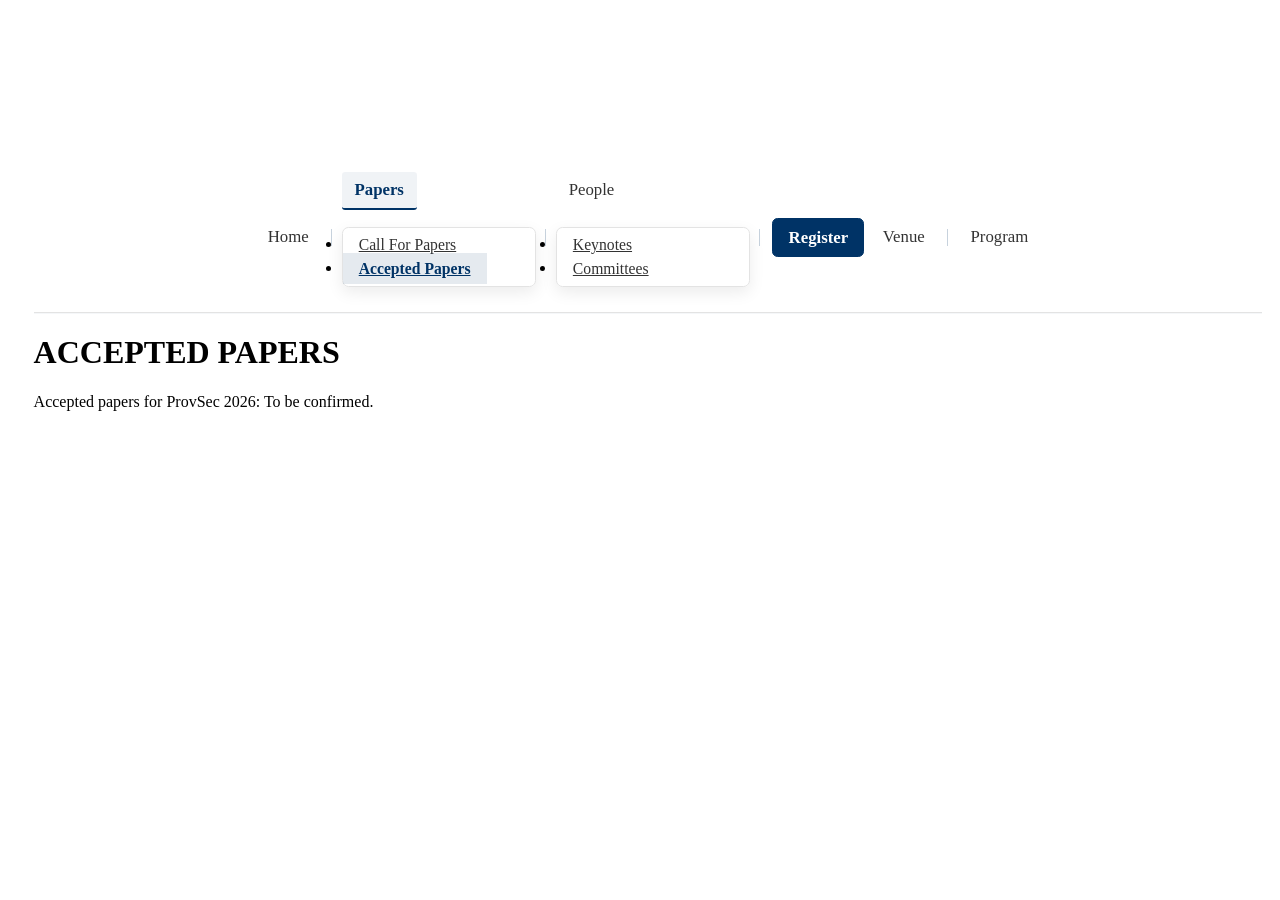
==== accepted-papers.html @ 739b2c28 "Update homepage hero, venue, registration, and keynotes pages" ====
<!DOCTYPE html>
<html lang="en" data-bs-theme="auto">
  <head>
    <script src="./assets/js/color-modes.js"></script>

    <meta charset="utf-8" />
    <meta name="viewport" content="width=device-width, initial-scale=1" />
    <meta name="description" content="Join ProvSec 2026, the 20th international conference on provable and practical security, in Queenstown, New Zealand. Explore the latest in cybersecurity research and innovations.">
    <meta name="keywords" content="ProvSec2026, ProvSec 2026, Provable Security Conference 2026, Cybersecurity Research Conference, Security Conference New Zealand, ProvSec Queenstown" />
    
    <meta
      name="author"
      content="ProvSec 2026"
    />
    <meta name="generator" content="Hugo 0.118.2" />
    <meta name="topic" content="ProvSec 2026 Conference" />
    <title>Accepted Papers - ProvSec 2026</title>
    <link
      rel="canonical"
      href="https://provsec-2026.github.io/Provsec2026-base/accepted-papers.html"
    />
    <link href="./assets/dist/css/bootstrap.min.css" rel="stylesheet" />

    <!-- Custom styles for this template -->
    <link
      href="https://fonts.googleapis.com/css?family=Playfair&#43;Display:700,900&amp;display=swap"
      rel="stylesheet"
    />
    <!-- Custom styles for this template -->
    <link href="style.css" rel="stylesheet" />
  </head>
  <body>
    <svg xmlns="http://www.w3.org/2000/svg" class="d-none">
      <symbol
        id="aperture"
        fill="none"
        stroke="currentColor"
        stroke-linecap="round"
        stroke-linejoin="round"
        stroke-width="2"
        viewBox="0 0 24 24"
      >
        <circle cx="12" cy="12" r="10" />
        <path
          d="M14.31 8l5.74 9.94M9.69 8h11.48M7.38 12l5.74-9.94M9.69 16L3.95 6.06M14.31 16H2.83m13.79-4l-5.74 9.94"
        />
      </symbol>
      <symbol id="cart" viewBox="0 0 16 16">
        <path
          d="M0 1.5A.5.5 0 0 1 .5 1H2a.5.5 0 0 1 .485.379L2.89 3H14.5a.5.5 0 0 1 .49.598l-1 5a.5.5 0 0 1-.465.401l-9.397.472L4.415 11H13a.5.5 0 0 1 0 1H4a.5.5 0 0 1-.491-.408L2.01 3.607 1.61 2H.5a.5.5 0 0 1-.5-.5zM3.102 4l.84 4.479 9.144-.459L13.89 4H3.102zM5 12a2 2 0 1 0 0 4 2 2 0 0 0 0-4zm7 0a2 2 0 1 0 0 4 2 2 0 0 0 0-4zm-7 1a1 1 0 1 1 0 2 1 1 0 0 1 0-2zm7 0a1 1 0 1 1 0 2 1 1 0 0 1 0-2z"
        />
      </symbol>
      <symbol id="chevron-right" viewBox="0 0 16 16">
        <path
          fill-rule="evenodd"
          d="M4.646 1.646a.5.5 0 0 1 .708 0l6 6a.5.5 0 0 1 0 .708l-6 6a.5.5 0 0 1-.708-.708L10.293 8 4.646 2.354a.5.5 0 0 1 0-.708z"
        />
      </symbol>
    </svg>

    <div class="container">
      <header class="border-bottom lh-1 py-3" id="header"></header>

      <div class="site-nav mb-3" id="site-nav"></div>
    </div>

    <main class="container content">
      <div class="row mb-2">
        <div class="col-md-12">
          <div
            class="row g-0 rounded overflow-hidden flex-md-row mb-4 shadow-sm  position-relative text-center"
          >
            <div class="col p-4 d-flex flex-column position-static">
              <h1 class="mb-0 fw-bold">ACCEPTED PAPERS</h1>
              <p class="h5 text-body-secondary mt-2 mb-0">Accepted papers for ProvSec 2026: To be confirmed.</p>
            </div>
          </div>
          <!-- Past years' paper lists hidden until 2026 data is available -->
          <div style="display: none;">
          <div
            class="row g-0 rounded overflow-hidden flex-md-row mb-4 shadow-sm h-md-250 position-relative"
          >
            <div class="col p-4 d-flex flex-column position-static">
              <h1 class="mt-3 fw-bold">Full Papers</h1>
              <div class="container px-4 py-5">
                <table class="table table-striped">
                  <thead class="fw-bold" style="font-size: 16pt; font-family: 'Roboto', sans-serif;">
                    <tr>
                      <th scope="col">Title</th>
                      <th scope="col">Author</th>
                    </tr>
                  </thead>
                  <tbody id="full-paper-list" style="font-size: 14pt; font-family: 'Roboto', sans-serif;">
                  </tbody>
                </table>
              </div>
            </div>
          </div>
          <div
            class="row g-0 rounded overflow-hidden flex-md-row mb-4 shadow-sm h-md-250 position-relative"
          >
            <div class="col p-4 d-flex flex-column position-static">
              <h1 class="mt-3 fw-bold">Short Papers</h1>
              <div class="container px-4 py-5">
                <table class="table table-striped">
                  <thead class="fw-bold" style="font-size: 16pt; font-family: 'Roboto', sans-serif; ">
                    <tr>
                      <th scope="col">Title</th>
                      <th scope="col">Author</th>
                    </tr>
                  </thead>
                  <tbody id="short-paper-list" style="font-size: 14pt; font-family: 'Roboto', sans-serif;">
                  </tbody>
                </table>
              </div>
            </div>
          </div>
          </div>
        </div>
      </div>
      <div id="footer"></div>
    </main>
    <script
      src="./assets/js/jquery-3.7.1.min.js"
      crossorigin="anonymous"
    ></script>
    <script src="./assets/dist/js/bootstrap.bundle.min.js"></script>
    <script src="./assets/js/nav.js"></script>
    <script src="./assets/js/papers.js"></script>
  </body>
</html>
---- style.css ----
.bd-placeholder-img {
  font-size: 1.125rem;
  text-anchor: middle;
  -webkit-user-select: none;
  -moz-user-select: none;
  user-select: none;
}

@media (min-width: 768px) {
  .bd-placeholder-img-lg {
    font-size: 3.5rem;
  }
}

.b-example-divider {
  width: 100%;
  height: 3rem;
  background-color: rgba(0, 0, 0, 0.1);
  border: solid rgba(0, 0, 0, 0.15);
  border-width: 1px 0;
  box-shadow: inset 0 0.5em 1.5em rgba(0, 0, 0, 0.1),
    inset 0 0.125em 0.5em rgba(0, 0, 0, 0.15);
}

.b-example-vr {
  flex-shrink: 0;
  width: 1.5rem;
  height: 100vh;
}

.bi {
  vertical-align: -0.125em;
  fill: currentColor;
}

/* Wider page layout: use more of the screen than default Bootstrap container */
.container {
  width: 100%;
  max-width: min(96vw, 1840px) !important;
  padding-left: clamp(1rem, 2vw, 2rem);
  padding-right: clamp(1rem, 2vw, 2rem);
}

/* Site navigation */
.site-nav {
  position: sticky;
  top: 0;
  z-index: 1030;
  width: 100%;
  background: rgba(255, 255, 255, 0.96);
  backdrop-filter: blur(8px);
  -webkit-backdrop-filter: blur(8px);
  border-bottom: 1px solid #e3e3e3;
  box-shadow: 0 1px 0 rgba(0, 51, 102, 0.04);
}

.site-nav-shell {
  width: 100%;
}

.site-nav-bar {
  display: flex;
  align-items: center;
  gap: 0.75rem;
  padding: 0.45rem 0 0.35rem;
}

.site-nav-toggler {
  display: none;
  align-items: center;
  justify-content: center;
  width: 2.5rem;
  height: 2.5rem;
  padding: 0;
  border: 1px solid rgba(0, 51, 102, 0.25);
  border-radius: 0.35rem;
  background: #ffffff;
  color: #003366;
}

.site-nav-toggler-icon {
  display: block;
  width: 1.15rem;
  height: 2px;
  background: #003366;
  box-shadow: 0 0.35rem 0 #003366, 0 -0.35rem 0 #003366;
}

.site-nav-collapse {
  flex: 1 1 auto;
  min-width: 0;
}

.site-nav-menu {
  display: flex;
  flex-wrap: nowrap;
  align-items: center;
  justify-content: center;
  gap: 0.2rem;
  width: 100%;
  margin: 0;
  padding: 0.15rem 0;
  font-size: 1.05rem;
  line-height: 1.4;
}

.site-nav-sep {
  flex: 0 0 auto;
  display: inline-block;
  width: 1px;
  height: 1.05rem;
  margin: 0 0.4rem;
  background-color: rgba(0, 51, 102, 0.22);
  align-self: center;
}

#site-nav .site-nav-link {
  flex: 0 0 auto;
  display: inline-block;
  font-family: "Times New Roman", Times, serif !important;
  font-size: 1.05rem !important;
  font-weight: 400 !important;
  line-height: 1.4 !important;
  padding: 0.4rem 0.75rem;
  white-space: nowrap;
  color: #333333 !important;
  text-decoration: none !important;
  border-bottom: 2px solid transparent;
  border-radius: 0.2rem;
  transition: color 0.15s ease, border-color 0.15s ease, background-color 0.15s ease;
  -webkit-text-size-adjust: 100%;
}

#site-nav .site-nav-link:hover,
#site-nav .site-nav-link:focus {
  color: #003366 !important;
}

#site-nav .site-nav-link.active,
#site-nav .site-nav-link.group-active {
  color: #003366 !important;
  font-weight: 600 !important;
  border-bottom-color: #003366;
  background: transparent !important;
}

#site-nav .site-nav-dropdown.group-active > .site-nav-link {
  color: #003366 !important;
  font-weight: 600 !important;
  border-bottom-color: #003366;
  background-color: rgba(0, 51, 102, 0.06) !important;
}

#site-nav .site-nav-cta {
  margin-left: 0.15rem;
  margin-right: 0.15rem;
  padding: 0.4rem 0.95rem !important;
  border: 1px solid #003366 !important;
  border-bottom-width: 1px !important;
  border-radius: 0.35rem !important;
  background-color: #003366 !important;
  color: #ffffff !important;
  font-weight: 600 !important;
}

#site-nav .site-nav-cta:hover,
#site-nav .site-nav-cta:focus {
  background-color: #004080 !important;
  border-color: #004080 !important;
  color: #ffffff !important;
}

#site-nav .site-nav-cta.active,
#site-nav .site-nav-cta.group-active {
  background-color: #00264d !important;
  border-color: #00264d !important;
  color: #ffffff !important;
  border-bottom-color: #00264d !important;
}

.site-nav-dropdown-menu {
  border: 1px solid #e3e3e3;
  border-radius: 0.4rem;
  box-shadow: 0 0.35rem 1rem rgba(0, 0, 0, 0.08);
  padding: 0.35rem 0;
  min-width: 12rem;
}

.site-nav-dropdown-item {
  font-family: "Times New Roman", Times, serif;
  font-size: 0.98rem;
  color: #333333;
  padding: 0.45rem 1rem;
}

.site-nav-dropdown-item:hover,
.site-nav-dropdown-item:focus {
  background-color: #f3f6f9;
  color: #003366;
}

.site-nav-dropdown-item.active {
  background-color: rgba(0, 51, 102, 0.1);
  color: #003366;
  font-weight: 600;
}

@media (min-width: 992px) {
  .site-nav-collapse {
    display: block !important;
    height: auto !important;
  }

  #site-nav .site-nav-link,
  #site-nav .site-nav-link.active {
    font-size: 1.05rem !important;
    padding: 0.4rem 0.8rem;
  }
}

@media (max-width: 991.98px) {
  .site-nav-toggler {
    display: inline-flex;
  }

  .site-nav-bar {
    flex-wrap: wrap;
    justify-content: flex-end;
  }

  .site-nav-collapse {
    flex: 1 1 100%;
  }

  .site-nav-menu {
    flex-direction: column;
    align-items: stretch;
    justify-content: flex-start;
    gap: 0.15rem;
    padding: 0.35rem 0 0.5rem;
  }

  #site-nav .site-nav-link {
    width: 100%;
    padding: 0.65rem 0.75rem !important;
    border-bottom: none !important;
    border-radius: 0.35rem;
  }

  #site-nav .site-nav-link.active,
  #site-nav .site-nav-link.group-active,
  #site-nav .site-nav-dropdown.group-active > .site-nav-link {
    background-color: rgba(0, 51, 102, 0.08) !important;
  }

  #site-nav .site-nav-cta {
    text-align: center;
    margin: 0.35rem 0;
  }

  .site-nav-dropdown-menu {
    position: static !important;
    float: none;
    width: 100%;
    margin: 0.15rem 0 0.35rem;
    box-shadow: none;
    border-color: #e9ecef;
  }
}

.site-header-banner {
  background-image: url("assets/img/queenstown1.jpg");
  background-repeat: no-repeat;
  background-size: cover;
  background-position: center 22%;
  width: 100%;
  height: 500px;
  max-width: 100%;
}

.site-header-banner-overlay {
  position: absolute;
  inset: 0;
  background: linear-gradient(
    to bottom,
    rgba(0, 24, 48, 0.62) 0%,
    rgba(0, 24, 48, 0.18) 42%,
    rgba(0, 24, 48, 0.22) 58%,
    rgba(0, 24, 48, 0.68) 100%
  );
  z-index: 1;
}

.site-header-banner-top,
.site-header-banner-bottom {
  position: absolute;
  left: 0;
  right: 0;
  z-index: 2;
  text-align: center;
  padding: 1.75rem 1.5rem;
}

.site-header-banner-top {
  top: 0;
}

.site-header-banner-bottom {
  bottom: 0;
}

.site-header-banner-title {
  font-family: "Playfair Display", "Times New Roman", Times, serif;
  font-size: clamp(2rem, 5vw, 3.25rem);
  font-weight: 700;
  color: #ffffff;
  margin: 0;
  letter-spacing: 0.02em;
  text-shadow: 0 2px 16px rgba(0, 0, 0, 0.55);
}

.site-header-banner-subtitle,
.site-header-banner-dates {
  font-family: "Playfair Display", "Times New Roman", Times, serif;
  color: #ffffff;
  margin: 0;
  text-shadow: 0 2px 12px rgba(0, 0, 0, 0.55);
}

.site-header-banner-subtitle {
  font-size: clamp(1.25rem, 3vw, 1.85rem);
  font-weight: 600;
  margin-bottom: 0.35rem;
}

.site-header-banner-dates {
  font-size: clamp(1.05rem, 2.5vw, 1.45rem);
  font-weight: 500;
  color: #e8f0ff;
}

.btn-bd-primary {
  --bd-violet-bg: #712cf9;
  --bd-violet-rgb: 112.520718, 44.062154, 249.437846;

  --bs-btn-font-weight: 600;
  --bs-btn-color: var(--bs-white);
  --bs-btn-bg: var(--bd-violet-bg);
  --bs-btn-border-color: var(--bd-violet-bg);
  --bs-btn-hover-color: var(--bs-white);
  --bs-btn-hover-bg: #6528e0;
  --bs-btn-hover-border-color: #6528e0;
  --bs-btn-focus-shadow-rgb: var(--bd-violet-rgb);
  --bs-btn-active-color: var(--bs-btn-hover-color);
  --bs-btn-active-bg: #5a23c8;
  --bs-btn-active-border-color: #5a23c8;
}

.bd-mode-toggle {
  z-index: 1500;
}

.bd-mode-toggle .dropdown-menu .active .bi {
  display: block !important;
}

.center-content {
  display: flex;
  justify-content: center;
  align-items: center;
}

/* Index page hero: full-width background with overlay content */
.index-hero {
  position: relative;
  background-image: url("assets/img/network-security-color-A-blue-gold.png");
  background-repeat: no-repeat;
  background-size: cover;
  background-position: 18% 48%;
  min-height: clamp(420px, 58vh, 620px);
  padding: 2.25rem 1.5rem 1.75rem;
  margin-bottom: 2rem;
  overflow: hidden;
  display: flex;
}

.index-hero-overlay {
  position: absolute;
  inset: 0;
  background:
    linear-gradient(
      to bottom,
      rgba(0, 8, 24, 0.58) 0%,
      rgba(0, 12, 32, 0.08) 32%,
      rgba(0, 12, 32, 0.05) 58%,
      rgba(0, 8, 24, 0.62) 100%
    ),
    radial-gradient(
      ellipse 42% 55% at 22% 48%,
      transparent 0%,
      transparent 55%,
      rgba(0, 8, 24, 0.2) 100%
    );
  z-index: 1;
}

/* Kiwi node: rotating glow rings (aligned to left network hub) */
.index-hero-kiwi-glow {
  position: absolute;
  left: 26.5%;
  top: 52%;
  width: clamp(100px, 12vw, 160px);
  height: clamp(100px, 12vw, 160px);
  transform: translate(-50%, -50%);
  z-index: 1;
  pointer-events: none;
}

.index-hero-kiwi-ring {
  position: absolute;
  inset: 0;
  border-radius: 50%;
  border: 2px solid transparent;
}

.index-hero-kiwi-ring-outer {
  inset: -6%;
  border: 2px solid transparent;
  border-top-color: rgba(245, 215, 110, 0.85);
  border-right-color: rgba(100, 200, 255, 0.55);
  border-bottom-color: rgba(245, 215, 110, 0.15);
  border-left-color: rgba(120, 210, 255, 0.75);
  box-shadow:
    0 0 18px rgba(245, 215, 110, 0.35),
    0 0 28px rgba(80, 180, 255, 0.2),
    inset 0 0 16px rgba(245, 215, 110, 0.12);
  animation: index-hero-kiwi-spin 10s linear infinite;
}

.index-hero-kiwi-ring-inner {
  inset: 10%;
  border: 1.5px solid transparent;
  border-top-color: rgba(120, 210, 255, 0.7);
  border-right-color: rgba(245, 215, 110, 0.25);
  border-bottom-color: rgba(120, 210, 255, 0.15);
  border-left-color: rgba(245, 215, 110, 0.7);
  box-shadow: 0 0 12px rgba(100, 200, 255, 0.25);
  animation: index-hero-kiwi-spin-rev 7s linear infinite;
}

@keyframes index-hero-kiwi-spin {
  from {
    transform: rotate(0deg);
  }
  to {
    transform: rotate(360deg);
  }
}

@keyframes index-hero-kiwi-spin-rev {
  from {
    transform: rotate(360deg);
  }
  to {
    transform: rotate(0deg);
  }
}

@media (prefers-reduced-motion: reduce) {
  .index-hero-kiwi-ring-outer,
  .index-hero-kiwi-ring-inner {
    animation: none;
  }
}

@media (max-width: 767.98px) {
  .index-hero-kiwi-glow {
    left: 28.5%;
    top: 50%;
    width: clamp(88px, 26vw, 130px);
    height: clamp(88px, 26vw, 130px);
  }
}

.index-hero-inner {
  position: relative;
  z-index: 2;
  width: 100%;
  display: flex;
  flex-direction: column;
  justify-content: space-between;
  gap: 1.25rem;
  min-height: inherit;
}

.index-hero-showcase {
  flex: 1 1 auto;
  min-height: clamp(140px, 22vh, 240px);
}

.index-hero-title {
  font-family: "Playfair Display", "Times New Roman", Times, serif;
  font-size: clamp(1.55rem, 3.6vw, 2.35rem);
  font-weight: 700;
  color: #ffffff;
  text-align: center;
  line-height: 1.25;
  text-shadow: 0 2px 20px rgba(0, 0, 0, 0.65), 0 1px 4px rgba(0, 0, 0, 0.5);
}

.index-hero-subtitle {
  font-family: "Playfair Display", "Times New Roman", Times, serif;
  font-size: clamp(1.15rem, 2.6vw, 1.65rem);
  font-weight: 600;
  color: #e8f0ff;
  text-align: center;
  text-shadow: 0 2px 16px rgba(0, 0, 0, 0.6), 0 1px 3px rgba(0, 0, 0, 0.45);
}

.index-hero-meta {
  display: flex;
  flex-wrap: wrap;
  justify-content: center;
  align-items: center;
  gap: 0.85rem 1.5rem;
  margin: 0 auto 1rem;
  padding: 0.75rem 1.15rem;
  max-width: 720px;
  background: rgba(0, 12, 32, 0.28);
  border: 1px solid rgba(255, 255, 255, 0.22);
  border-radius: 999px;
}

.index-hero-meta-item {
  display: flex;
  align-items: center;
  gap: 0.65rem;
}

.index-hero-meta-icon {
  width: 36px;
  height: 36px;
  filter: brightness(0) invert(1);
  opacity: 0.92;
  flex-shrink: 0;
}

.index-hero-meta-text {
  display: flex;
  flex-direction: column;
  line-height: 1.2;
}

.index-hero-meta-divider {
  width: 1px;
  height: 2rem;
  background: rgba(255, 255, 255, 0.28);
}

.index-hero-label,
.index-hero-value,
.index-hero #date,
.index-hero #hoster {
  color: #ffffff !important;
  text-shadow: 0 1px 8px rgba(0, 0, 0, 0.45);
}

.index-hero-label {
  font-size: 0.78rem;
  font-weight: 600;
  letter-spacing: 0.04em;
  text-transform: uppercase;
  opacity: 0.85;
}

.index-hero-value {
  font-size: clamp(0.98rem, 2vw, 1.2rem);
  font-weight: 600;
  color: #f0f4ff !important;
}

.index-hero-countdown {
  display: inline-block;
  margin-left: 0.4rem;
  font-size: 0.88em;
  font-weight: 600;
  color: #f5d76e;
  white-space: nowrap;
}

.index-hero-deadline-title {
  font-size: clamp(0.95rem, 2vw, 1.2rem);
  color: #ffffff;
  text-shadow: 0 2px 14px rgba(0, 0, 0, 0.6), 0 1px 3px rgba(0, 0, 0, 0.45);
}

.index-hero-deadline-old {
  color: #ff8a8a;
  margin-right: 0.35rem;
}

.index-hero-deadline-new {
  color: #f5d76e;
  font-weight: 600;
}

@media (max-width: 575.98px) {
  .index-hero {
    padding: 1.75rem 1rem 1.5rem;
    min-height: 400px;
  }

  .index-hero-meta {
    border-radius: 0.75rem;
  }

  .index-hero-meta-divider {
    display: none;
  }

  .index-hero-deadline-title {
    line-height: 1.5;
  }

  .index-hero-deadline-old,
  .index-hero-deadline-new {
    display: block;
    margin-top: 0.3rem;
  }
}

/* Set font for h1 */
a,
p,
li,
h1,
h2,
h3,
h5 {
  font-family: "Times New Roman", Times, serif;
}

/* Committee page: match slide style (serif title + sans-serif dark blue card text) */
.committee-page .committee-section-title,
.committee-page h2.fw-bold,
.committee-page p.h2.fw-bold {
  font-family: "Playfair Display", "Times New Roman", Times, serif;
  font-weight: bold;
  color: #333333;
}

.committee-page .committee-card {
  border: 1px solid #e9ecef;
  font-family: -apple-system, BlinkMacSystemFont, "Segoe UI", Roboto, "Helvetica Neue", Arial, sans-serif;
}

.committee-page .committee-card .fw-bold,
.committee-page .committee-card .text-body {
  color: #003366;
  font-weight: bold;
  font-family: inherit;
}

/* Committee page typography */
.committee-page .committee-member-name {
  font-family: "Playfair Display", "Times New Roman", Times, serif;
  font-weight: 600;
  color: #003366;
  line-height: 1.4;
}

.committee-page .committee-member-affiliation {
  font-family: -apple-system, BlinkMacSystemFont, "Segoe UI", Roboto, "Helvetica Neue", Arial, sans-serif;
  font-weight: 400;
  color: #555555;
  line-height: 1.5;
}

/* Chair cards: name above affiliation */
.committee-page .committee-chair-card {
  padding: 1.25rem 1.5rem !important;
}

.committee-page .committee-chair-card .committee-member-name {
  font-size: 1.15rem;
  margin-bottom: 0.35rem;
}

.committee-page .committee-chair-card .committee-member-affiliation {
  font-size: 0.95rem;
  color: #666666;
}

.committee-page .row.g-0.border.rounded {
  border-color: #e3e3e3 !important;
  background-color: #fafafa;
}

/* Program Committee: name and affiliation on one row */
.committee-page .committee-pc-list {
  margin-top: 0.25rem;
  margin-bottom: 2rem;
}

.committee-page .committee-pc-row {
  display: flex;
  flex-direction: row;
  align-items: flex-start;
  column-gap: 2.5rem;
  row-gap: 0.25rem;
  padding: 0.7rem 0;
  border-bottom: 1px solid #ececec;
}

.committee-page .committee-pc-row:last-child {
  border-bottom: none;
}

.committee-page .committee-pc-row .committee-member-name {
  flex: 0 0 14rem;
  min-width: 10rem;
  max-width: 16rem;
  font-size: 1.05rem;
  margin-bottom: 0;
}

.committee-page .committee-pc-row .committee-member-affiliation {
  flex: 1 1 auto;
  min-width: 0;
  font-size: 0.95rem;
  color: #555555;
  margin-bottom: 0;
}

@media (max-width: 576px) {
  .committee-page .committee-pc-row {
    flex-direction: column;
    column-gap: 0;
    row-gap: 0.2rem;
    padding: 0.85rem 0;
  }

  .committee-page .committee-pc-row .committee-member-name {
    flex: none;
    max-width: none;
  }
}

/* Keynotes page */
.keynote-page h2.fw-bold {
  font-family: "Playfair Display", "Times New Roman", Times, serif;
  color: #333333;
}

.keynote-page .keynote-intro {
  font-family: -apple-system, BlinkMacSystemFont, "Segoe UI", Roboto, "Helvetica Neue", Arial, sans-serif;
  color: #666666;
  font-size: 1.05rem;
  margin-bottom: 2rem;
}

.keynote-page .keynote-speaker-card {
  border: 1px solid #e3e3e3;
  border-radius: 0.5rem;
  background-color: #fafafa;
  box-shadow: 0 0.125rem 0.5rem rgba(0, 0, 0, 0.06);
  padding: 2rem 2rem 1.5rem;
  margin-bottom: 2.5rem;
}

.keynote-page .keynote-photo-wrap {
  display: inline-block;
  overflow: hidden;
  border-radius: 0.5rem;
  box-shadow: 0 0.25rem 1rem rgba(0, 0, 0, 0.12);
  max-width: 280px;
  margin: 0 auto;
}

.keynote-page .keynote-photo-wrap img {
  display: block;
  width: 100%;
  max-width: 280px;
  height: auto;
  aspect-ratio: 1;
  object-fit: cover;
}

.keynote-page .keynote-speaker-name {
  font-family: "Playfair Display", "Times New Roman", Times, serif;
  font-weight: 600;
  font-size: 1.75rem;
  color: #003366;
  margin-bottom: 0.35rem;
  line-height: 1.3;
}

.keynote-page .keynote-speaker-affiliation {
  font-family: -apple-system, BlinkMacSystemFont, "Segoe UI", Roboto, "Helvetica Neue", Arial, sans-serif;
  font-size: 1.05rem;
  color: #555555;
  margin-bottom: 0;
}

.keynote-page .keynote-accordion .accordion-button {
  font-family: "Playfair Display", "Times New Roman", Times, serif;
  font-size: 1.1rem;
  font-weight: 600;
  color: #003366;
  background-color: #f5f5f5;
}

.keynote-page .keynote-accordion .accordion-button:not(.collapsed) {
  background-color: #eef2f7;
  color: #003366;
  box-shadow: none;
}

.keynote-page .keynote-accordion .accordion-body {
  font-family: -apple-system, BlinkMacSystemFont, "Segoe UI", Roboto, "Helvetica Neue", Arial, sans-serif;
  font-size: 1rem;
  line-height: 1.65;
  color: #333333;
}

.keynote-page .keynote-accordion .accordion-body p {
  margin-bottom: 1rem;
}

.keynote-page .keynote-talk-title {
  font-family: "Playfair Display", "Times New Roman", Times, serif;
  font-size: 1.15rem;
  font-weight: 700;
  color: #003366;
  line-height: 1.45;
  margin-bottom: 1rem;
}

.keynote-page .keynote-accordion .accordion-body p:last-child {
  margin-bottom: 0;
}

/* Call for Papers page */
.cfp-page {
  padding-top: 0.5rem;
  padding-bottom: 2.5rem;
}

.cfp-page-title {
  font-family: "Playfair Display", "Times New Roman", Times, serif;
  font-weight: 700;
  font-size: 2rem;
  color: #003366;
  margin-bottom: 1.5rem;
  padding-bottom: 0.75rem;
  border-bottom: 2px solid #e3e3e3;
}

.cfp-content,
.cfp-journal-section {
  font-family: -apple-system, BlinkMacSystemFont, "Segoe UI", Roboto, "Helvetica Neue", Arial, sans-serif;
}

.cfp-content {
  background-color: #fafafa;
  border: 1px solid #e9ecef;
  border-radius: 0.5rem;
  padding: 2rem 2.25rem;
  margin-bottom: 2rem;
  box-shadow: 0 0.125rem 0.5rem rgba(0, 0, 0, 0.04);
}

.cfp-journal-section {
  background-color: #f8f9fb;
  border: 1px solid #e9ecef;
  border-radius: 0.5rem;
  padding: 1.75rem 2.25rem 2rem;
}

.cfp-lead {
  font-size: 1.08rem;
  line-height: 1.7;
  color: #333333;
  text-align: justify;
  margin-bottom: 1.1rem;
}

.cfp-body {
  font-size: 1rem;
  line-height: 1.7;
  color: #444444;
  text-align: justify;
  margin-bottom: 1rem;
}

.cfp-section-title {
  font-family: "Playfair Display", "Times New Roman", Times, serif;
  font-weight: 700;
  font-size: 1.35rem;
  color: #003366;
  margin-top: 2rem;
  margin-bottom: 1rem;
}

.cfp-section-title:first-child {
  margin-top: 0;
}

.cfp-topic-list,
.cfp-dates-list {
  font-size: 0.98rem;
  line-height: 1.65;
  color: #444444;
  padding-left: 1.35rem;
  margin-bottom: 1.25rem;
}

.cfp-topic-list li,
.cfp-dates-list li {
  margin-bottom: 0.35rem;
}

.cfp-topic-list {
  columns: 2;
  column-gap: 2rem;
}

.cfp-link {
  color: #003366;
  text-decoration: underline;
  text-underline-offset: 2px;
}

.cfp-link:hover {
  color: #005599;
}

.cfp-date-struck {
  color: #b04040;
  text-decoration: line-through;
  margin-right: 0.25rem;
}

@media (max-width: 767.98px) {
  .cfp-content,
  .cfp-journal-section {
    padding: 1.35rem 1.25rem;
  }

  .cfp-topic-list {
    columns: 1;
  }

  .cfp-page-title {
    font-size: 1.65rem;
  }
}

/* Registration page */
.registration-page {
  padding-top: 0.5rem;
  padding-bottom: 2.5rem;
}

.registration-page-title {
  font-family: "Playfair Display", "Times New Roman", Times, serif;
  font-weight: 700;
  font-size: 2rem;
  color: #003366;
  margin-bottom: 1.5rem;
  padding-bottom: 0.75rem;
  border-bottom: 2px solid #e3e3e3;
}

.registration-intro,
.registration-panel {
  font-family: -apple-system, BlinkMacSystemFont, "Segoe UI", Roboto, "Helvetica Neue", Arial, sans-serif;
  background-color: #fafafa;
  border: 1px solid #e9ecef;
  border-radius: 0.5rem;
  padding: 2rem 2.25rem;
  margin-bottom: 1.5rem;
  box-shadow: 0 0.125rem 0.5rem rgba(0, 0, 0, 0.04);
}

.registration-lead {
  font-size: 1.08rem;
  line-height: 1.7;
  color: #333333;
  margin-bottom: 1.25rem;
}

.registration-cta {
  text-align: center;
}

.registration-btn {
  display: inline-flex;
  flex-direction: column;
  align-items: center;
  justify-content: center;
  gap: 0.2rem;
  min-width: 240px;
  padding: 0.85rem 1.75rem;
  border-radius: 0.4rem;
  font-family: "Playfair Display", "Times New Roman", Times, serif;
  font-size: 1.15rem;
  font-weight: 700;
  text-decoration: none;
  color: #ffffff;
  background-color: #003366;
  border: 2px solid #003366;
  transition: background-color 0.15s ease, border-color 0.15s ease;
}

.registration-btn:hover {
  color: #ffffff;
  background-color: #004080;
  border-color: #004080;
}

.registration-btn-disabled,
.registration-btn-disabled:hover,
.registration-btn-disabled:focus {
  color: #ffffff;
  background-color: #8a9bb0;
  border-color: #8a9bb0;
  cursor: not-allowed;
  pointer-events: none;
}

.registration-btn-note {
  font-family: -apple-system, BlinkMacSystemFont, "Segoe UI", Roboto, "Helvetica Neue", Arial, sans-serif;
  font-size: 0.8rem;
  font-weight: 500;
  letter-spacing: 0.02em;
  opacity: 0.95;
}

.registration-cta-hint {
  margin-top: 1rem;
  margin-bottom: 0;
  font-size: 0.95rem;
  line-height: 1.6;
  color: #555555;
}

.registration-section-title {
  font-family: "Playfair Display", "Times New Roman", Times, serif;
  font-weight: 700;
  font-size: 1.35rem;
  color: #003366;
  margin-top: 0;
  margin-bottom: 1rem;
}

.registration-subheading {
  font-family: "Playfair Display", "Times New Roman", Times, serif;
  font-weight: 600;
  font-size: 1.1rem;
  color: #003366;
  margin-top: 1.5rem;
  margin-bottom: 0.75rem;
}

.registration-subheading:first-of-type {
  margin-top: 0.25rem;
}

.registration-note {
  font-size: 0.95rem;
  color: #666666;
  margin-bottom: 1.25rem;
}

.registration-note-footer {
  margin-top: 1.35rem;
  margin-bottom: 0;
}

.registration-body {
  font-size: 1rem;
  line-height: 1.7;
  color: #444444;
  margin-bottom: 1rem;
}

.registration-disclaimer {
  margin-top: 1rem;
  font-size: 0.92rem;
  font-style: italic;
  color: #777777;
}

.registration-fee-table {
  width: 100%;
  border-collapse: collapse;
  font-size: 1rem;
  color: #333333;
  margin-bottom: 0.5rem;
}

.registration-fee-table thead th {
  background-color: #003366;
  color: #ffffff;
  font-weight: 600;
  text-align: left;
  padding: 0.85rem 1rem;
}

.registration-fee-table tbody td {
  padding: 1rem;
  border-bottom: 1px solid #e3e3e3;
  vertical-align: top;
}

.registration-fee-table tbody tr:last-child td {
  border-bottom: none;
}

.registration-fee-table tbody tr:nth-child(even) {
  background-color: #f3f6f9;
}

.registration-fee {
  white-space: nowrap;
  font-weight: 700;
  color: #003366;
  width: 7rem;
}

.registration-includes {
  display: grid;
  grid-template-columns: 1fr 1fr;
  gap: 1.25rem;
  margin-top: 1.5rem;
}

.registration-includes-col {
  background-color: #f3f6f9;
  border: 1px solid #e3e3e3;
  border-radius: 0.4rem;
  padding: 1rem 1.15rem;
}

.registration-includes-title {
  font-family: "Playfair Display", "Times New Roman", Times, serif;
  font-size: 1.05rem;
  font-weight: 700;
  color: #003366;
  margin-bottom: 0.65rem;
}

.registration-dates-list,
.registration-policy-list {
  font-size: 1rem;
  line-height: 1.7;
  color: #444444;
  padding-left: 1.35rem;
  margin-bottom: 0;
}

.registration-dates-list li,
.registration-policy-list li {
  margin-bottom: 0.45rem;
}

.registration-countdown {
  margin-left: 0.35rem;
  color: #a04000;
  font-weight: 600;
}

.registration-link {
  color: #003366;
  text-decoration: underline;
  text-underline-offset: 2px;
  font-weight: 600;
}

.registration-link:hover {
  color: #005599;
}

.registration-contact,
.registration-portal {
  background-color: #f8f9fb;
}

@media (max-width: 767.98px) {
  .registration-intro,
  .registration-panel {
    padding: 1.35rem 1.25rem;
  }

  .registration-page-title {
    font-size: 1.65rem;
  }

  .registration-fee-table thead th,
  .registration-fee-table tbody td {
    padding: 0.75rem 0.65rem;
  }

  .registration-btn {
    width: 100%;
    min-width: 0;
  }

  .registration-includes {
    grid-template-columns: 1fr;
  }
}

/* Venue page */
.venue-page {
  padding-top: 0.5rem;
  padding-bottom: 2.5rem;
}

.venue-page-title {
  font-family: "Playfair Display", "Times New Roman", Times, serif;
  font-weight: 700;
  font-size: 2rem;
  color: #003366;
  margin-bottom: 1.5rem;
  padding-bottom: 0.75rem;
  border-bottom: 2px solid #e3e3e3;
}

.venue-panel {
  font-family: -apple-system, BlinkMacSystemFont, "Segoe UI", Roboto, "Helvetica Neue", Arial, sans-serif;
  background-color: #fafafa;
  border: 1px solid #e9ecef;
  border-radius: 0.5rem;
  padding: 2rem 2.25rem;
  margin-bottom: 1.5rem;
  box-shadow: 0 0.125rem 0.5rem rgba(0, 0, 0, 0.04);
}

.venue-section-title {
  font-family: "Playfair Display", "Times New Roman", Times, serif;
  font-weight: 700;
  font-size: 1.35rem;
  color: #003366;
  margin-top: 0;
  margin-bottom: 1rem;
}

.venue-lead {
  font-size: 1.08rem;
  line-height: 1.7;
  color: #333333;
  margin-bottom: 1.1rem;
}

.venue-body {
  font-size: 1rem;
  line-height: 1.7;
  color: #444444;
  margin-bottom: 1rem;
}

.venue-address {
  font-style: normal;
  font-size: 1.05rem;
  line-height: 1.7;
  color: #333333;
  margin-bottom: 1rem;
  padding: 1rem 1.15rem;
  background-color: #f3f6f9;
  border-left: 3px solid #003366;
}

.venue-photo-wrap {
  overflow: hidden;
  border-radius: 0.5rem;
  box-shadow: 0 0.25rem 1rem rgba(0, 0, 0, 0.1);
}

.venue-photo-wrap img {
  display: block;
  width: 100%;
  height: auto;
  aspect-ratio: 4 / 3;
  object-fit: cover;
}

.venue-gallery {
  position: relative;
  border-radius: 0.5rem;
  overflow: hidden;
  box-shadow: 0 0.25rem 1rem rgba(0, 0, 0, 0.12);
  background-color: #1a1a1a;
  cursor: pointer;
}

.venue-gallery .carousel-inner {
  aspect-ratio: 4 / 3;
  background-color: #1a1a1a;
}

.venue-gallery .carousel-item {
  height: 100%;
}

.venue-gallery .carousel-item img {
  width: 100%;
  height: 100%;
  object-fit: cover;
  display: block;
}

.venue-gallery .carousel-control-prev,
.venue-gallery .carousel-control-next {
  width: 12%;
  opacity: 0.85;
}

.venue-gallery .carousel-indicators {
  margin-bottom: 0.35rem;
}

.venue-gallery .carousel-indicators [data-bs-target] {
  width: 0.55rem;
  height: 0.55rem;
  border-radius: 50%;
  background-color: #ffffff;
}

.venue-info-table {
  width: 100%;
  border-collapse: collapse;
  font-size: 1rem;
  color: #333333;
  margin-bottom: 1.25rem;
}

.venue-info-table thead th {
  background-color: #003366;
  color: #ffffff;
  font-weight: 600;
  text-align: left;
  padding: 0.85rem 1rem;
}

.venue-info-table tbody td {
  padding: 0.9rem 1rem;
  border-bottom: 1px solid #e3e3e3;
  vertical-align: top;
}

.venue-info-table tbody tr:last-child td {
  border-bottom: none;
}

.venue-info-table tbody tr:nth-child(even) {
  background-color: #f3f6f9;
}

.venue-info-table tbody td:first-child {
  font-weight: 600;
  color: #003366;
  width: 40%;
}

.venue-highlight {
  font-weight: 700;
  color: #003366;
}

.venue-booking-note {
  background-color: #f8f9fb;
  border: 1px dashed #c5d0dc;
  border-radius: 0.4rem;
  padding: 1.15rem 1.25rem;
}

.venue-booking-title {
  font-family: "Playfair Display", "Times New Roman", Times, serif;
  font-size: 1.1rem;
  font-weight: 700;
  color: #003366;
  margin-bottom: 0.5rem;
}

.venue-link {
  color: #003366;
  text-decoration: underline;
  text-underline-offset: 2px;
  font-weight: 600;
}

.venue-link:hover {
  color: #005599;
}

@media (max-width: 767.98px) {
  .venue-panel {
    padding: 1.35rem 1.25rem;
  }

  .venue-page-title {
    font-size: 1.65rem;
  }

  .venue-info-table thead th,
  .venue-info-table tbody td {
    padding: 0.75rem 0.65rem;
  }

  .venue-info-table tbody td:first-child {
    width: auto;
  }
}
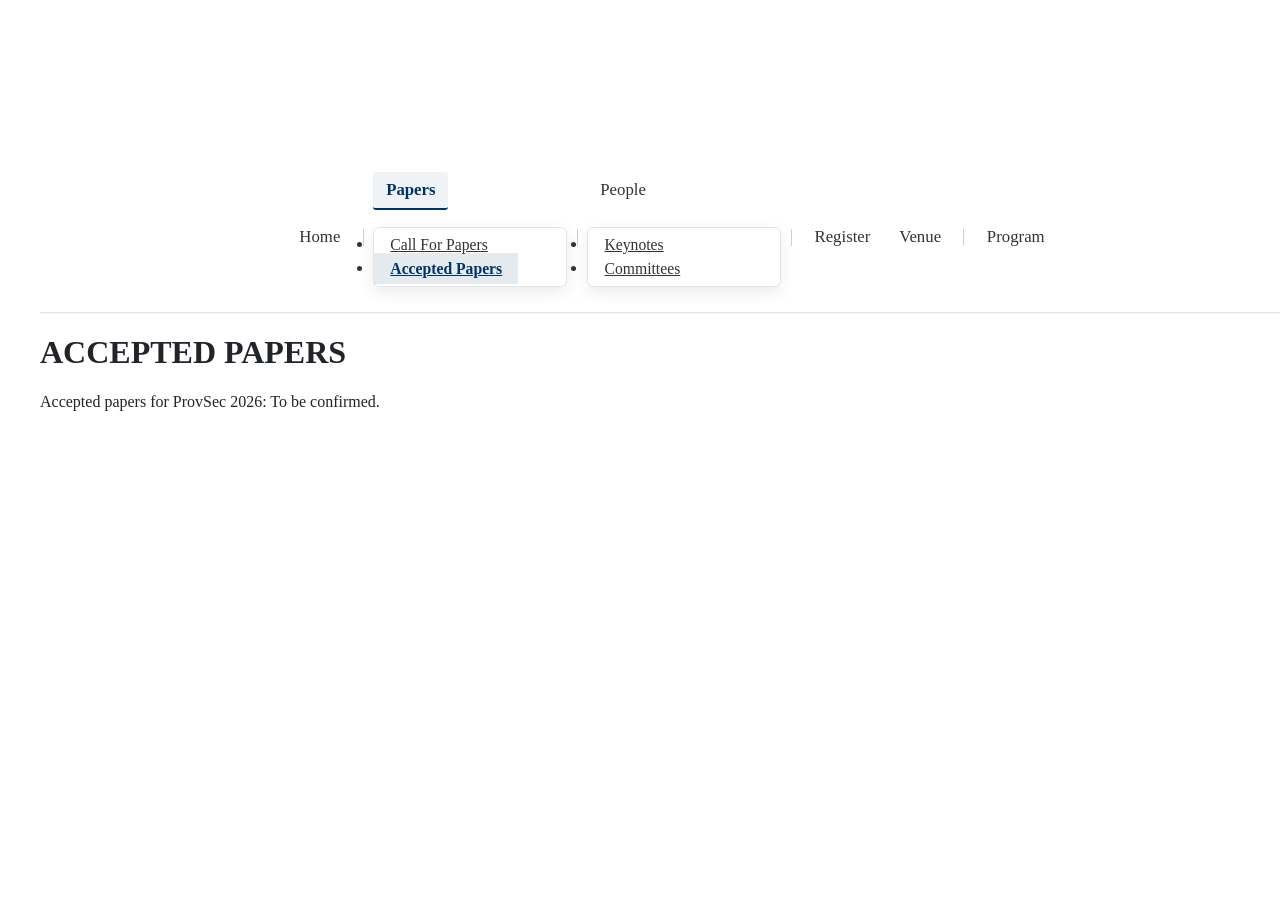
==== commit 80929f42: "Fix banquet date, Register nav style, light-theme readability, and full-width layout" ====
--- a/accepted-papers.html
+++ b/accepted-papers.html
@@ -1,5 +1,5 @@
 <!DOCTYPE html>
-<html lang="en" data-bs-theme="auto">
+<html lang="en" data-bs-theme="light">
   <head>
     <script src="./assets/js/color-modes.js"></script>
 
@@ -27,7 +27,7 @@
       rel="stylesheet"
     />
     <!-- Custom styles for this template -->
-    <link href="style.css" rel="stylesheet" />
+    <link href="style.css?v=10" rel="stylesheet" />
   </head>
   <body>
     <svg xmlns="http://www.w3.org/2000/svg" class="d-none">
--- a/style.css
+++ b/style.css
@@ -4,6 +4,18 @@
   -webkit-user-select: none;
   -moz-user-select: none;
   user-select: none;
+}
+
+/* Keep a stable light academic palette across OS/browser dark modes */
+:root,
+html {
+  color-scheme: light only;
+}
+
+html,
+body {
+  background-color: #ffffff;
+  color: #212529;
 }
 
 @media (min-width: 768px) {
@@ -33,12 +45,64 @@
   fill: currentColor;
 }
 
-/* Wider page layout: use more of the screen than default Bootstrap container */
-.container {
-  width: 100%;
-  max-width: min(96vw, 1840px) !important;
-  padding-left: clamp(1rem, 2vw, 2rem);
-  padding-right: clamp(1rem, 2vw, 2rem);
+/* Full usable width: override Bootstrap's centered narrow breakpoints */
+.container,
+.container-sm,
+.container-md,
+.container-lg,
+.container-xl,
+.container-xxl {
+  width: 100% !important;
+  max-width: 100% !important;
+  margin-left: auto !important;
+  margin-right: auto !important;
+  padding-left: clamp(1rem, 2.5vw, 2.75rem) !important;
+  padding-right: clamp(1rem, 2.5vw, 2.75rem) !important;
+}
+
+@media (min-width: 576px) {
+  .container,
+  .container-sm,
+  .container-md,
+  .container-lg,
+  .container-xl,
+  .container-xxl {
+    max-width: 100% !important;
+  }
+}
+
+@media (min-width: 768px) {
+  .container,
+  .container-md,
+  .container-lg,
+  .container-xl,
+  .container-xxl {
+    max-width: 100% !important;
+  }
+}
+
+@media (min-width: 992px) {
+  .container,
+  .container-lg,
+  .container-xl,
+  .container-xxl {
+    max-width: 100% !important;
+  }
+}
+
+@media (min-width: 1200px) {
+  .container,
+  .container-xl,
+  .container-xxl {
+    max-width: 100% !important;
+  }
+}
+
+@media (min-width: 1400px) {
+  .container,
+  .container-xxl {
+    max-width: 100% !important;
+  }
 }
 
 /* Site navigation */
@@ -47,7 +111,8 @@
   top: 0;
   z-index: 1030;
   width: 100%;
-  background: rgba(255, 255, 255, 0.96);
+  background: #ffffff;
+  color: #212529;
   backdrop-filter: blur(8px);
   -webkit-backdrop-filter: blur(8px);
   border-bottom: 1px solid #e3e3e3;
@@ -178,30 +243,38 @@
   border-bottom-color: #00264d !important;
 }
 
-.site-nav-dropdown-menu {
-  border: 1px solid #e3e3e3;
+.site-nav-dropdown-menu,
+#site-nav .dropdown-menu {
+  background-color: #ffffff !important;
+  border: 1px solid #e3e3e3 !important;
   border-radius: 0.4rem;
   box-shadow: 0 0.35rem 1rem rgba(0, 0, 0, 0.08);
   padding: 0.35rem 0;
   min-width: 12rem;
-}
-
-.site-nav-dropdown-item {
+  color: #333333 !important;
+}
+
+.site-nav-dropdown-item,
+#site-nav .dropdown-item {
   font-family: "Times New Roman", Times, serif;
   font-size: 0.98rem;
-  color: #333333;
+  color: #333333 !important;
+  background-color: transparent !important;
   padding: 0.45rem 1rem;
 }
 
 .site-nav-dropdown-item:hover,
-.site-nav-dropdown-item:focus {
-  background-color: #f3f6f9;
-  color: #003366;
-}
-
-.site-nav-dropdown-item.active {
-  background-color: rgba(0, 51, 102, 0.1);
-  color: #003366;
+.site-nav-dropdown-item:focus,
+#site-nav .dropdown-item:hover,
+#site-nav .dropdown-item:focus {
+  background-color: #f3f6f9 !important;
+  color: #003366 !important;
+}
+
+.site-nav-dropdown-item.active,
+#site-nav .dropdown-item.active {
+  background-color: rgba(0, 51, 102, 0.1) !important;
+  color: #003366 !important;
   font-weight: 600;
 }
 
@@ -549,6 +622,7 @@
   display: flex;
   flex-direction: column;
   line-height: 1.2;
+  text-align: left;
 }
 
 .index-hero-meta-divider {
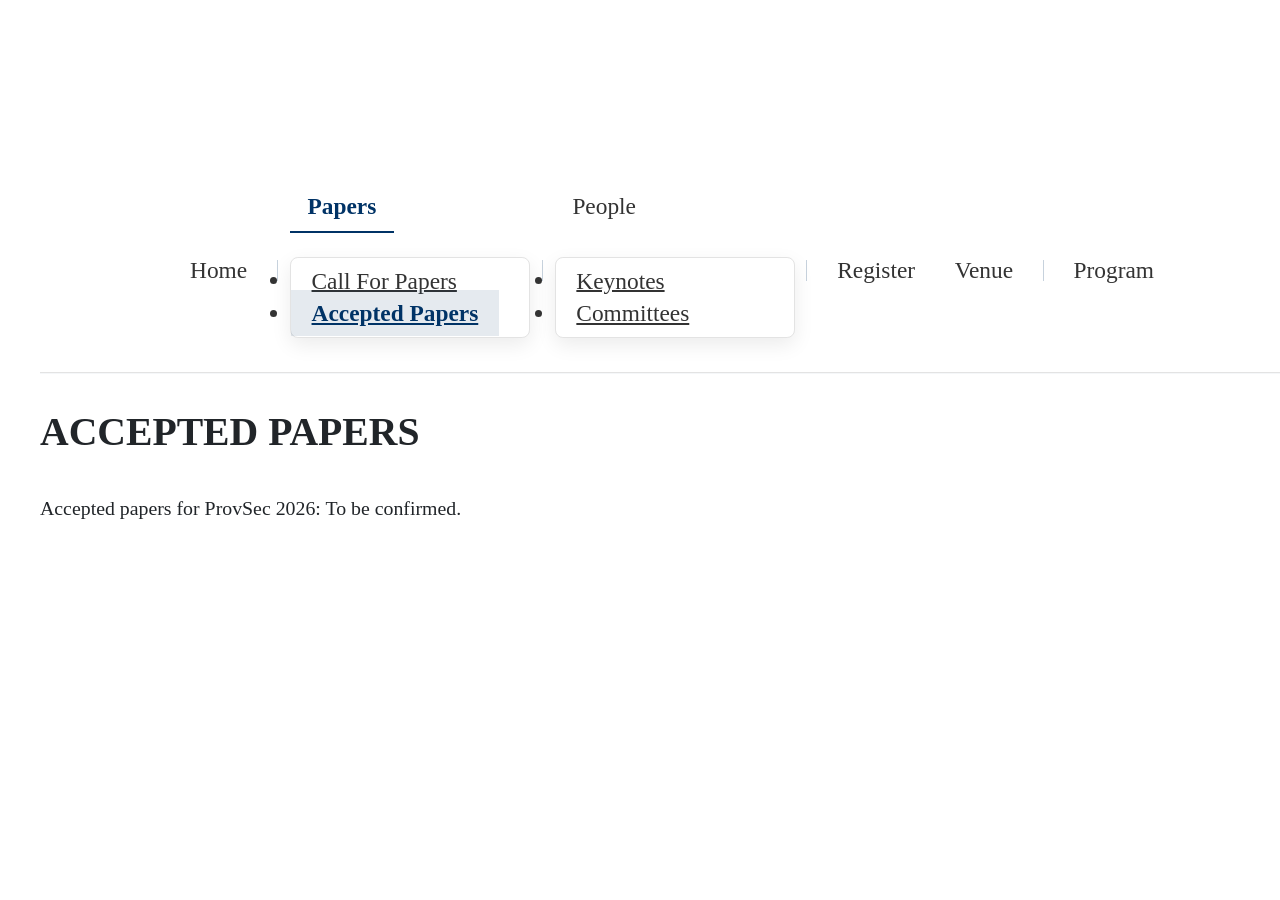
==== commit 3e4142ae: "Scale fluid typography with viewport and unify Register nav style" ====
--- a/accepted-papers.html
+++ b/accepted-papers.html
@@ -27,7 +27,7 @@
       rel="stylesheet"
     />
     <!-- Custom styles for this template -->
-    <link href="style.css?v=10" rel="stylesheet" />
+    <link href="style.css?v=11" rel="stylesheet" />
   </head>
   <body>
     <svg xmlns="http://www.w3.org/2000/svg" class="d-none">
--- a/style.css
+++ b/style.css
@@ -10,12 +10,28 @@
 :root,
 html {
   color-scheme: light only;
+  /* Fluid type scale: text grows with viewport on wide screens */
+  --ps-fs: clamp(1rem, 0.88rem + 0.45vw, 1.25rem);
+  --ps-nav: clamp(1.05rem, 0.92rem + 0.4vw, 1.35rem);
+  --ps-lead: clamp(1.05rem, 0.95rem + 0.35vw, 1.28rem);
+  --ps-h1: clamp(1.85rem, 1.25rem + 1.35vw, 2.85rem);
+  --ps-h2: clamp(1.35rem, 1.05rem + 0.75vw, 1.9rem);
+  --ps-h3: clamp(1.15rem, 0.98rem + 0.45vw, 1.45rem);
+}
+
+html {
+  font-size: var(--ps-fs);
 }
 
 html,
 body {
   background-color: #ffffff;
   color: #212529;
+}
+
+body {
+  font-size: 1rem;
+  line-height: 1.65;
 }
 
 @media (min-width: 768px) {
@@ -164,8 +180,8 @@
   gap: 0.2rem;
   width: 100%;
   margin: 0;
-  padding: 0.15rem 0;
-  font-size: 1.05rem;
+  padding: 0.2rem 0;
+  font-size: var(--ps-nav);
   line-height: 1.4;
 }
 
@@ -183,15 +199,17 @@
   flex: 0 0 auto;
   display: inline-block;
   font-family: "Times New Roman", Times, serif !important;
-  font-size: 1.05rem !important;
+  font-size: var(--ps-nav) !important;
   font-weight: 400 !important;
   line-height: 1.4 !important;
-  padding: 0.4rem 0.75rem;
+  padding: 0.45rem 0.85rem;
   white-space: nowrap;
   color: #333333 !important;
   text-decoration: none !important;
-  border-bottom: 2px solid transparent;
-  border-radius: 0.2rem;
+  background-color: transparent !important;
+  border: none !important;
+  border-bottom: 2px solid transparent !important;
+  border-radius: 0 !important;
   transition: color 0.15s ease, border-color 0.15s ease, background-color 0.15s ease;
   -webkit-text-size-adjust: 100%;
 }
@@ -199,48 +217,47 @@
 #site-nav .site-nav-link:hover,
 #site-nav .site-nav-link:focus {
   color: #003366 !important;
+  background-color: transparent !important;
 }
 
 #site-nav .site-nav-link.active,
 #site-nav .site-nav-link.group-active {
   color: #003366 !important;
   font-weight: 600 !important;
-  border-bottom-color: #003366;
-  background: transparent !important;
+  border-bottom-color: #003366 !important;
+  background-color: transparent !important;
 }
 
 #site-nav .site-nav-dropdown.group-active > .site-nav-link {
   color: #003366 !important;
   font-weight: 600 !important;
-  border-bottom-color: #003366;
-  background-color: rgba(0, 51, 102, 0.06) !important;
-}
-
-#site-nav .site-nav-cta {
-  margin-left: 0.15rem;
-  margin-right: 0.15rem;
-  padding: 0.4rem 0.95rem !important;
-  border: 1px solid #003366 !important;
-  border-bottom-width: 1px !important;
-  border-radius: 0.35rem !important;
-  background-color: #003366 !important;
-  color: #ffffff !important;
-  font-weight: 600 !important;
-}
-
+  border-bottom-color: #003366 !important;
+  background-color: transparent !important;
+}
+
+/* Legacy CTA class neutralized — Register must match other tabs */
+#site-nav .site-nav-cta,
+#site-nav a.site-nav-cta,
 #site-nav .site-nav-cta:hover,
-#site-nav .site-nav-cta:focus {
-  background-color: #004080 !important;
-  border-color: #004080 !important;
-  color: #ffffff !important;
-}
-
+#site-nav .site-nav-cta:focus,
 #site-nav .site-nav-cta.active,
 #site-nav .site-nav-cta.group-active {
-  background-color: #00264d !important;
-  border-color: #00264d !important;
-  color: #ffffff !important;
-  border-bottom-color: #00264d !important;
+  margin: 0 !important;
+  padding: 0.45rem 0.85rem !important;
+  border: none !important;
+  border-bottom: 2px solid transparent !important;
+  border-radius: 0 !important;
+  background-color: transparent !important;
+  color: #333333 !important;
+  font-weight: 400 !important;
+  box-shadow: none !important;
+}
+
+#site-nav .site-nav-cta.active,
+#site-nav .site-nav-cta.group-active {
+  color: #003366 !important;
+  font-weight: 600 !important;
+  border-bottom-color: #003366 !important;
 }
 
 .site-nav-dropdown-menu,
@@ -257,10 +274,10 @@
 .site-nav-dropdown-item,
 #site-nav .dropdown-item {
   font-family: "Times New Roman", Times, serif;
-  font-size: 0.98rem;
+  font-size: 1em;
   color: #333333 !important;
   background-color: transparent !important;
-  padding: 0.45rem 1rem;
+  padding: 0.5rem 1.05rem;
 }
 
 .site-nav-dropdown-item:hover,
@@ -286,8 +303,8 @@
 
   #site-nav .site-nav-link,
   #site-nav .site-nav-link.active {
-    font-size: 1.05rem !important;
-    padding: 0.4rem 0.8rem;
+    font-size: var(--ps-nav) !important;
+    padding: 0.45rem 0.9rem;
   }
 }
 
@@ -324,11 +341,7 @@
   #site-nav .site-nav-link.group-active,
   #site-nav .site-nav-dropdown.group-active > .site-nav-link {
     background-color: rgba(0, 51, 102, 0.08) !important;
-  }
-
-  #site-nav .site-nav-cta {
-    text-align: center;
-    margin: 0.35rem 0;
+    color: #003366 !important;
   }
 
   .site-nav-dropdown-menu {
@@ -720,6 +733,7 @@
 .committee-page p.h2.fw-bold {
   font-family: "Playfair Display", "Times New Roman", Times, serif;
   font-weight: bold;
+  font-size: var(--ps-h1);
   color: #333333;
 }
 
@@ -823,13 +837,14 @@
 /* Keynotes page */
 .keynote-page h2.fw-bold {
   font-family: "Playfair Display", "Times New Roman", Times, serif;
+  font-size: var(--ps-h1);
   color: #333333;
 }
 
 .keynote-page .keynote-intro {
   font-family: -apple-system, BlinkMacSystemFont, "Segoe UI", Roboto, "Helvetica Neue", Arial, sans-serif;
   color: #666666;
-  font-size: 1.05rem;
+  font-size: var(--ps-lead);
   margin-bottom: 2rem;
 }
 
@@ -923,7 +938,7 @@
 .cfp-page-title {
   font-family: "Playfair Display", "Times New Roman", Times, serif;
   font-weight: 700;
-  font-size: 2rem;
+  font-size: var(--ps-h1);
   color: #003366;
   margin-bottom: 1.5rem;
   padding-bottom: 0.75rem;
@@ -970,7 +985,7 @@
 .cfp-section-title {
   font-family: "Playfair Display", "Times New Roman", Times, serif;
   font-weight: 700;
-  font-size: 1.35rem;
+  font-size: var(--ps-h2);
   color: #003366;
   margin-top: 2rem;
   margin-bottom: 1rem;
@@ -1039,7 +1054,7 @@
 .registration-page-title {
   font-family: "Playfair Display", "Times New Roman", Times, serif;
   font-weight: 700;
-  font-size: 2rem;
+  font-size: var(--ps-h1);
   color: #003366;
   margin-bottom: 1.5rem;
   padding-bottom: 0.75rem;
@@ -1058,7 +1073,7 @@
 }
 
 .registration-lead {
-  font-size: 1.08rem;
+  font-size: var(--ps-lead);
   line-height: 1.7;
   color: #333333;
   margin-bottom: 1.25rem;
@@ -1122,7 +1137,7 @@
 .registration-section-title {
   font-family: "Playfair Display", "Times New Roman", Times, serif;
   font-weight: 700;
-  font-size: 1.35rem;
+  font-size: var(--ps-h2);
   color: #003366;
   margin-top: 0;
   margin-bottom: 1rem;
@@ -1131,7 +1146,7 @@
 .registration-subheading {
   font-family: "Playfair Display", "Times New Roman", Times, serif;
   font-weight: 600;
-  font-size: 1.1rem;
+  font-size: var(--ps-h3);
   color: #003366;
   margin-top: 1.5rem;
   margin-bottom: 0.75rem;
@@ -1295,7 +1310,7 @@
 .venue-page-title {
   font-family: "Playfair Display", "Times New Roman", Times, serif;
   font-weight: 700;
-  font-size: 2rem;
+  font-size: var(--ps-h1);
   color: #003366;
   margin-bottom: 1.5rem;
   padding-bottom: 0.75rem;
@@ -1315,7 +1330,7 @@
 .venue-section-title {
   font-family: "Playfair Display", "Times New Roman", Times, serif;
   font-weight: 700;
-  font-size: 1.35rem;
+  font-size: var(--ps-h2);
   color: #003366;
   margin-top: 0;
   margin-bottom: 1rem;
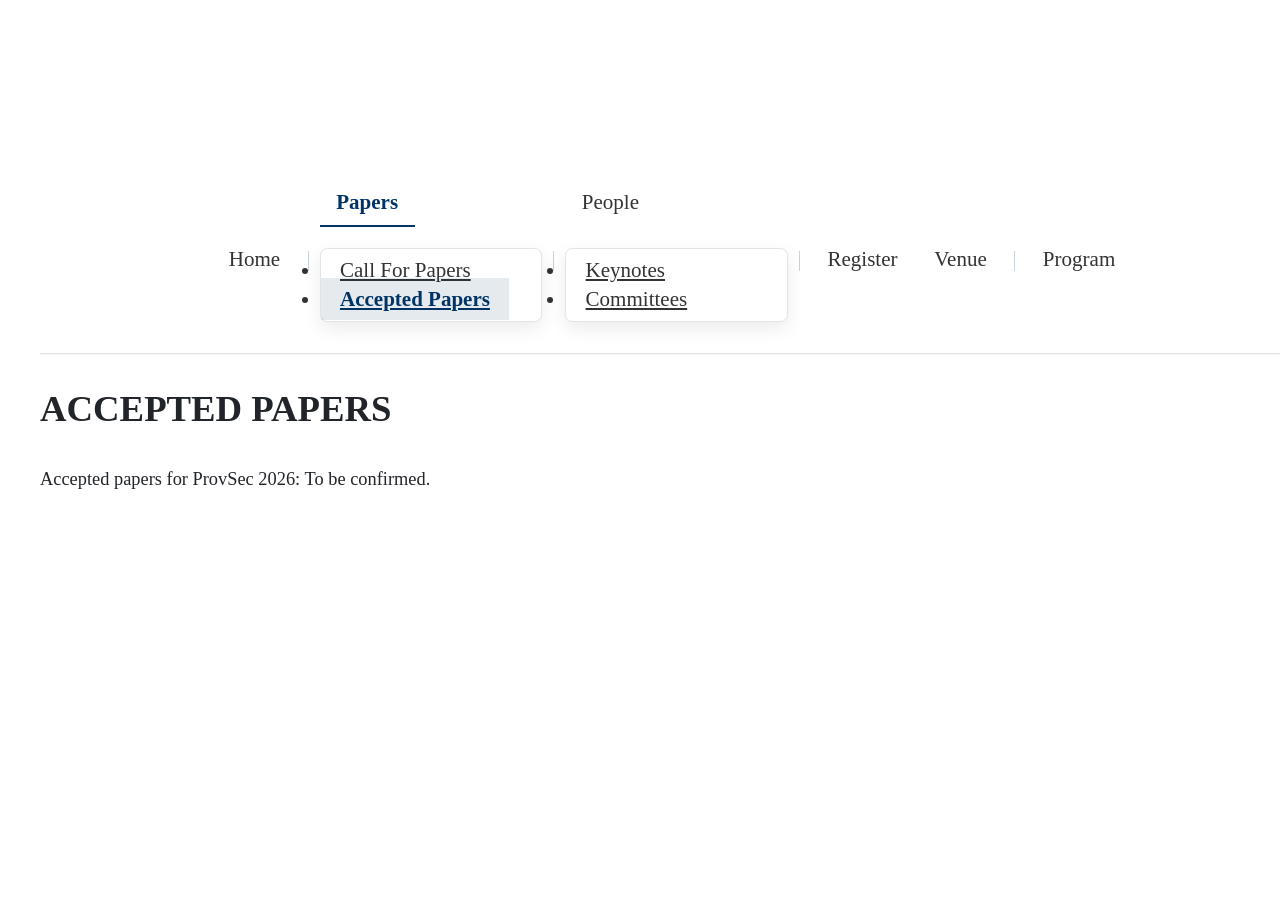
==== commit 86d836b3: "Unify CFP and registration fluid typography with site-wide scale" ====
--- a/accepted-papers.html
+++ b/accepted-papers.html
@@ -27,7 +27,7 @@
       rel="stylesheet"
     />
     <!-- Custom styles for this template -->
-    <link href="style.css?v=11" rel="stylesheet" />
+    <link href="style.css?v=12" rel="stylesheet" />
   </head>
   <body>
     <svg xmlns="http://www.w3.org/2000/svg" class="d-none">
--- a/style.css
+++ b/style.css
@@ -7,19 +7,20 @@
 }
 
 /* Keep a stable light academic palette across OS/browser dark modes */
-:root,
+:root {
+  color-scheme: light only;
+  /* px-based fluid scale avoids rem circularity on html */
+  --ps-fs: clamp(16px, 0.28vw + 14.8px, 20px);
+  --ps-nav: clamp(1.05rem, 0.35vw + 0.9rem, 1.35rem);
+  --ps-lead: clamp(1.05rem, 0.3vw + 0.92rem, 1.3rem);
+  --ps-body: clamp(1rem, 0.25vw + 0.9rem, 1.2rem);
+  --ps-h1: clamp(1.85rem, 1.2vw + 1.2rem, 2.85rem);
+  --ps-h2: clamp(1.35rem, 0.7vw + 1.05rem, 1.9rem);
+  --ps-h3: clamp(1.15rem, 0.4vw + 0.98rem, 1.45rem);
+}
+
 html {
   color-scheme: light only;
-  /* Fluid type scale: text grows with viewport on wide screens */
-  --ps-fs: clamp(1rem, 0.88rem + 0.45vw, 1.25rem);
-  --ps-nav: clamp(1.05rem, 0.92rem + 0.4vw, 1.35rem);
-  --ps-lead: clamp(1.05rem, 0.95rem + 0.35vw, 1.28rem);
-  --ps-h1: clamp(1.85rem, 1.25rem + 1.35vw, 2.85rem);
-  --ps-h2: clamp(1.35rem, 1.05rem + 0.75vw, 1.9rem);
-  --ps-h3: clamp(1.15rem, 0.98rem + 0.45vw, 1.45rem);
-}
-
-html {
   font-size: var(--ps-fs);
 }
 
@@ -967,7 +968,7 @@
 }
 
 .cfp-lead {
-  font-size: 1.08rem;
+  font-size: var(--ps-lead);
   line-height: 1.7;
   color: #333333;
   text-align: justify;
@@ -975,7 +976,7 @@
 }
 
 .cfp-body {
-  font-size: 1rem;
+  font-size: var(--ps-body);
   line-height: 1.7;
   color: #444444;
   text-align: justify;
@@ -997,7 +998,7 @@
 
 .cfp-topic-list,
 .cfp-dates-list {
-  font-size: 0.98rem;
+  font-size: var(--ps-body);
   line-height: 1.65;
   color: #444444;
   padding-left: 1.35rem;
@@ -1038,10 +1039,6 @@
 
   .cfp-topic-list {
     columns: 1;
-  }
-
-  .cfp-page-title {
-    font-size: 1.65rem;
   }
 }
 
@@ -1093,7 +1090,7 @@
   padding: 0.85rem 1.75rem;
   border-radius: 0.4rem;
   font-family: "Playfair Display", "Times New Roman", Times, serif;
-  font-size: 1.15rem;
+  font-size: var(--ps-h3);
   font-weight: 700;
   text-decoration: none;
   color: #ffffff;
@@ -1157,7 +1154,7 @@
 }
 
 .registration-note {
-  font-size: 0.95rem;
+  font-size: 0.95em;
   color: #666666;
   margin-bottom: 1.25rem;
 }
@@ -1168,7 +1165,7 @@
 }
 
 .registration-body {
-  font-size: 1rem;
+  font-size: var(--ps-body);
   line-height: 1.7;
   color: #444444;
   margin-bottom: 1rem;
@@ -1176,7 +1173,7 @@
 
 .registration-disclaimer {
   margin-top: 1rem;
-  font-size: 0.92rem;
+  font-size: 0.95em;
   font-style: italic;
   color: #777777;
 }
@@ -1184,7 +1181,7 @@
 .registration-fee-table {
   width: 100%;
   border-collapse: collapse;
-  font-size: 1rem;
+  font-size: var(--ps-body);
   color: #333333;
   margin-bottom: 0.5rem;
 }
@@ -1234,7 +1231,7 @@
 
 .registration-includes-title {
   font-family: "Playfair Display", "Times New Roman", Times, serif;
-  font-size: 1.05rem;
+  font-size: var(--ps-h3);
   font-weight: 700;
   color: #003366;
   margin-bottom: 0.65rem;
@@ -1242,7 +1239,7 @@
 
 .registration-dates-list,
 .registration-policy-list {
-  font-size: 1rem;
+  font-size: var(--ps-body);
   line-height: 1.7;
   color: #444444;
   padding-left: 1.35rem;
@@ -1280,10 +1277,6 @@
   .registration-intro,
   .registration-panel {
     padding: 1.35rem 1.25rem;
-  }
-
-  .registration-page-title {
-    font-size: 1.65rem;
   }
 
   .registration-fee-table thead th,
@@ -1337,14 +1330,14 @@
 }
 
 .venue-lead {
-  font-size: 1.08rem;
+  font-size: var(--ps-lead);
   line-height: 1.7;
   color: #333333;
   margin-bottom: 1.1rem;
 }
 
 .venue-body {
-  font-size: 1rem;
+  font-size: var(--ps-body);
   line-height: 1.7;
   color: #444444;
   margin-bottom: 1rem;
@@ -1489,10 +1482,6 @@
     padding: 1.35rem 1.25rem;
   }
 
-  .venue-page-title {
-    font-size: 1.65rem;
-  }
-
   .venue-info-table thead th,
   .venue-info-table tbody td {
     padding: 0.75rem 0.65rem;
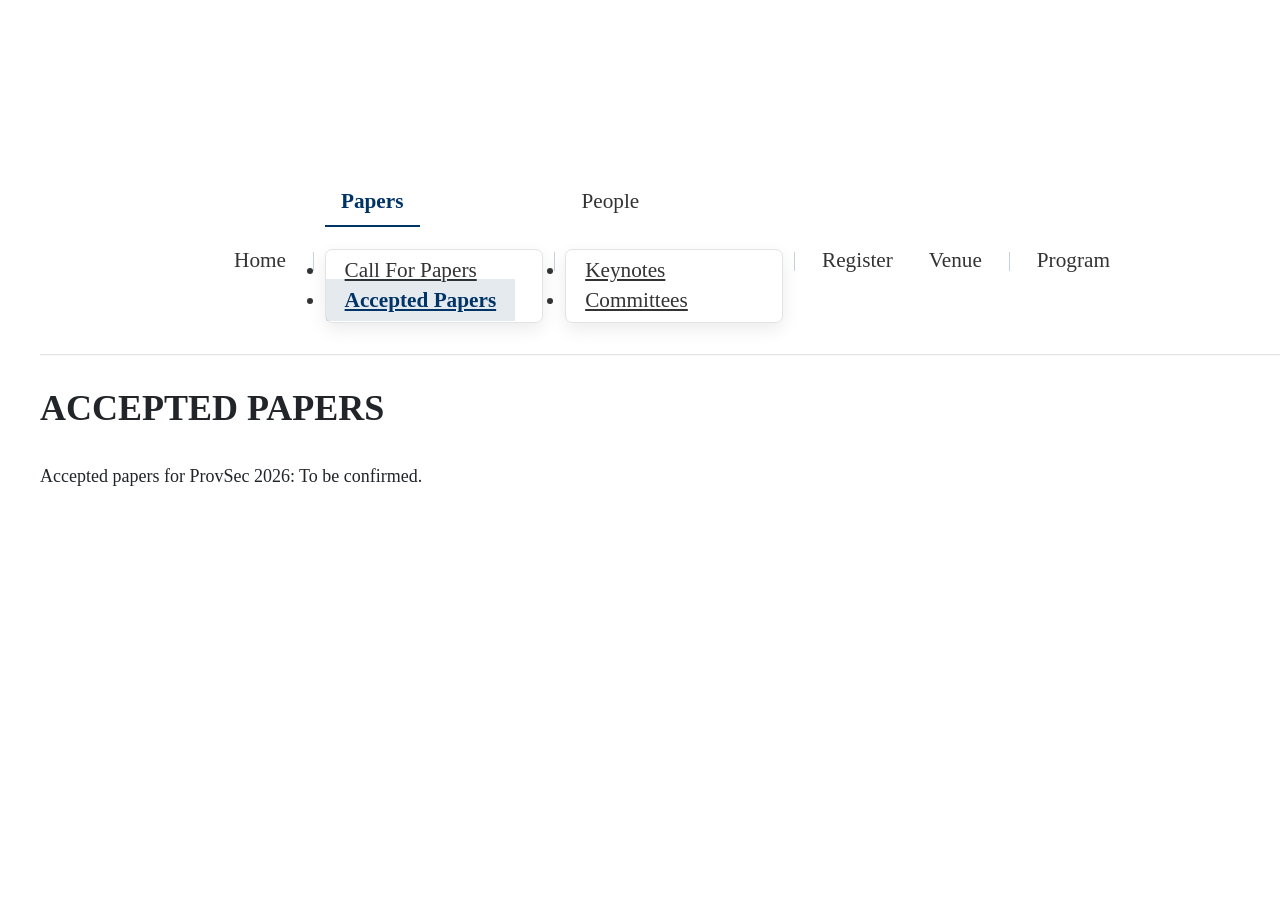
==== commit 3625478c: "Use breakpoint typography for consistent Chrome and Edge sizing" ====
--- a/accepted-papers.html
+++ b/accepted-papers.html
@@ -1,7 +1,7 @@
 <!DOCTYPE html>
 <html lang="en" data-bs-theme="light">
   <head>
-    <script src="./assets/js/color-modes.js"></script>
+    <script src="./assets/js/color-modes.js?v=16"></script>
 
     <meta charset="utf-8" />
     <meta name="viewport" content="width=device-width, initial-scale=1" />
@@ -27,7 +27,7 @@
       rel="stylesheet"
     />
     <!-- Custom styles for this template -->
-    <link href="style.css?v=12" rel="stylesheet" />
+    <link href="style.css?v=16" rel="stylesheet" />
   </head>
   <body>
     <svg xmlns="http://www.w3.org/2000/svg" class="d-none">
@@ -125,7 +125,7 @@
       crossorigin="anonymous"
     ></script>
     <script src="./assets/dist/js/bootstrap.bundle.min.js"></script>
-    <script src="./assets/js/nav.js"></script>
+    <script src="./assets/js/nav.js?v=16"></script>
     <script src="./assets/js/papers.js"></script>
   </body>
 </html>
--- a/style.css
+++ b/style.css
@@ -9,19 +9,21 @@
 /* Keep a stable light academic palette across OS/browser dark modes */
 :root {
   color-scheme: light only;
-  /* px-based fluid scale avoids rem circularity on html */
-  --ps-fs: clamp(16px, 0.28vw + 14.8px, 20px);
-  --ps-nav: clamp(1.05rem, 0.35vw + 0.9rem, 1.35rem);
-  --ps-lead: clamp(1.05rem, 0.3vw + 0.92rem, 1.3rem);
-  --ps-body: clamp(1rem, 0.25vw + 0.9rem, 1.2rem);
-  --ps-h1: clamp(1.85rem, 1.2vw + 1.2rem, 2.85rem);
-  --ps-h2: clamp(1.35rem, 0.7vw + 1.05rem, 1.9rem);
-  --ps-h3: clamp(1.15rem, 0.4vw + 0.98rem, 1.45rem);
+  /* Breakpoint scale (not vw): same in Chrome/Edge even if zoom/side panel differ */
+  --ps-fs: 17px;
+  --ps-nav: 1.12rem;
+  --ps-lead: 1.12rem;
+  --ps-body: 1.05rem;
+  --ps-h1: 2.15rem;
+  --ps-h2: 1.5rem;
+  --ps-h3: 1.25rem;
 }
 
 html {
   color-scheme: light only;
   font-size: var(--ps-fs);
+  -webkit-text-size-adjust: 100%;
+  text-size-adjust: 100%;
 }
 
 html,
@@ -33,6 +35,44 @@
 body {
   font-size: 1rem;
   line-height: 1.65;
+  -webkit-text-size-adjust: 100%;
+  text-size-adjust: 100%;
+}
+
+@media (min-width: 1200px) {
+  :root {
+    --ps-fs: 18px;
+    --ps-nav: 1.18rem;
+    --ps-lead: 1.16rem;
+    --ps-body: 1.08rem;
+    --ps-h1: 2.35rem;
+    --ps-h2: 1.6rem;
+    --ps-h3: 1.3rem;
+  }
+}
+
+@media (min-width: 1600px) {
+  :root {
+    --ps-fs: 19px;
+    --ps-nav: 1.22rem;
+    --ps-lead: 1.2rem;
+    --ps-body: 1.12rem;
+    --ps-h1: 2.55rem;
+    --ps-h2: 1.7rem;
+    --ps-h3: 1.35rem;
+  }
+}
+
+@media (min-width: 1920px) {
+  :root {
+    --ps-fs: 20px;
+    --ps-nav: 1.28rem;
+    --ps-lead: 1.24rem;
+    --ps-body: 1.15rem;
+    --ps-h1: 2.75rem;
+    --ps-h2: 1.8rem;
+    --ps-h3: 1.4rem;
+  }
 }
 
 @media (min-width: 768px) {
@@ -270,12 +310,14 @@
   padding: 0.35rem 0;
   min-width: 12rem;
   color: #333333 !important;
+  font-size: var(--ps-nav) !important;
 }
 
 .site-nav-dropdown-item,
 #site-nav .dropdown-item {
-  font-family: "Times New Roman", Times, serif;
-  font-size: 1em;
+  font-family: "Times New Roman", Times, serif !important;
+  font-size: var(--ps-nav) !important;
+  line-height: 1.4 !important;
   color: #333333 !important;
   background-color: transparent !important;
   padding: 0.5rem 1.05rem;
@@ -771,12 +813,12 @@
 }
 
 .committee-page .committee-chair-card .committee-member-name {
-  font-size: 1.15rem;
+  font-size: var(--ps-h3);
   margin-bottom: 0.35rem;
 }
 
 .committee-page .committee-chair-card .committee-member-affiliation {
-  font-size: 0.95rem;
+  font-size: var(--ps-body);
   color: #666666;
 }
 
@@ -809,14 +851,14 @@
   flex: 0 0 14rem;
   min-width: 10rem;
   max-width: 16rem;
-  font-size: 1.05rem;
+  font-size: var(--ps-lead);
   margin-bottom: 0;
 }
 
 .committee-page .committee-pc-row .committee-member-affiliation {
   flex: 1 1 auto;
   min-width: 0;
-  font-size: 0.95rem;
+  font-size: var(--ps-body);
   color: #555555;
   margin-bottom: 0;
 }
@@ -879,7 +921,7 @@
 .keynote-page .keynote-speaker-name {
   font-family: "Playfair Display", "Times New Roman", Times, serif;
   font-weight: 600;
-  font-size: 1.75rem;
+  font-size: clamp(1.45rem, 0.9vw + 1.1rem, 2.1rem);
   color: #003366;
   margin-bottom: 0.35rem;
   line-height: 1.3;
@@ -887,14 +929,14 @@
 
 .keynote-page .keynote-speaker-affiliation {
   font-family: -apple-system, BlinkMacSystemFont, "Segoe UI", Roboto, "Helvetica Neue", Arial, sans-serif;
-  font-size: 1.05rem;
+  font-size: var(--ps-lead);
   color: #555555;
   margin-bottom: 0;
 }
 
 .keynote-page .keynote-accordion .accordion-button {
   font-family: "Playfair Display", "Times New Roman", Times, serif;
-  font-size: 1.1rem;
+  font-size: var(--ps-h3);
   font-weight: 600;
   color: #003366;
   background-color: #f5f5f5;
@@ -908,7 +950,7 @@
 
 .keynote-page .keynote-accordion .accordion-body {
   font-family: -apple-system, BlinkMacSystemFont, "Segoe UI", Roboto, "Helvetica Neue", Arial, sans-serif;
-  font-size: 1rem;
+  font-size: var(--ps-body);
   line-height: 1.65;
   color: #333333;
 }
@@ -919,7 +961,7 @@
 
 .keynote-page .keynote-talk-title {
   font-family: "Playfair Display", "Times New Roman", Times, serif;
-  font-size: 1.15rem;
+  font-size: var(--ps-h3);
   font-weight: 700;
   color: #003366;
   line-height: 1.45;
